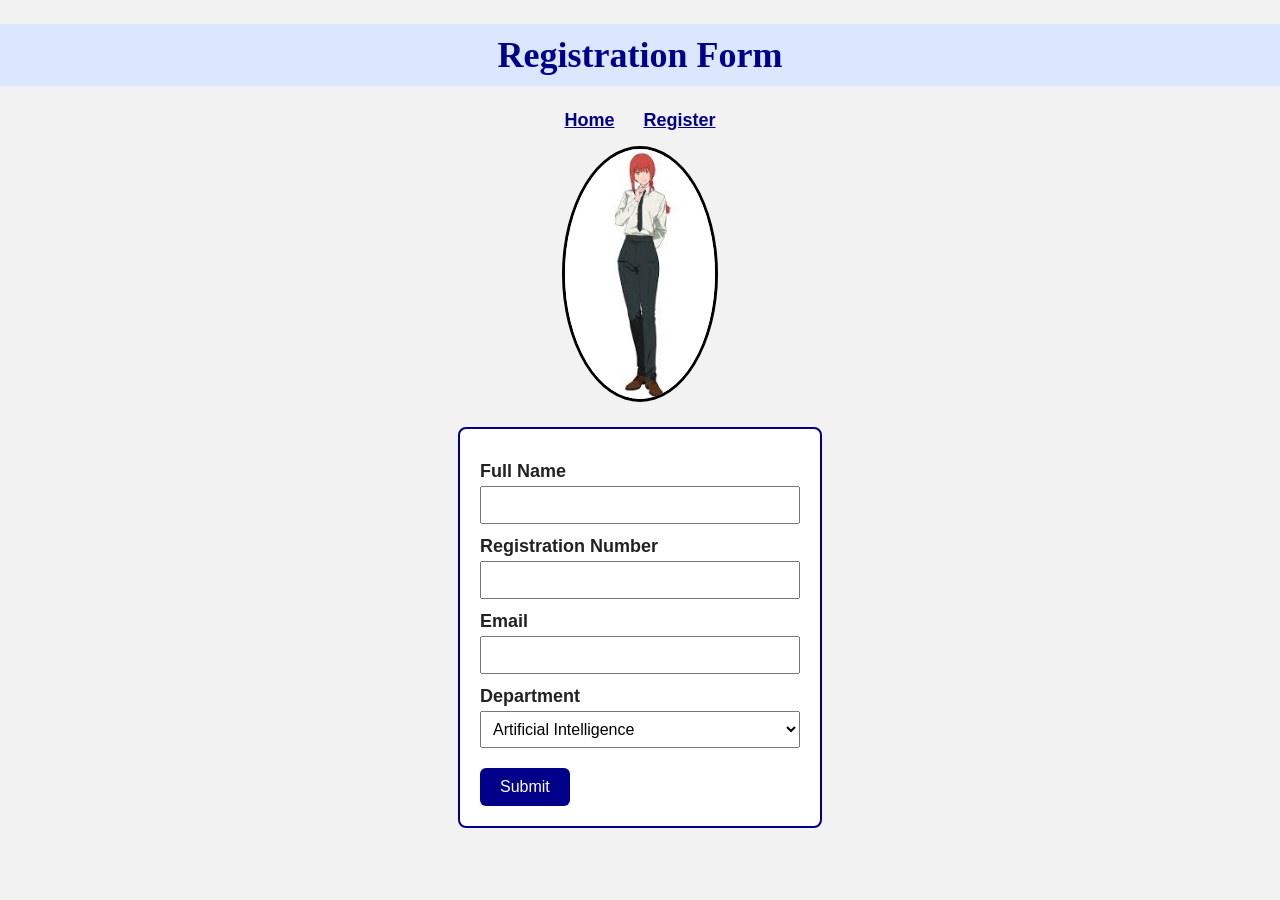
==== form.html @ 9c528d55 "Add files via upload" ====
<!DOCTYPE html>
<html lang="en">
<head>
    <meta charset="UTF-8">
    <meta name="viewport" content="width=device-width, initial-scale=1.0">
    <title>Registration Form</title>
    <link rel="stylesheet" href="styles.css">
</head>
<body>
    <h1>Registration Form</h1>

    <div class="nav">
        <a href="index.html">Home</a>
        <a href="form.html">Register</a>
    </div>

    <img src="me.jpg" alt="My photo">

    <form class="form-box" action="thanks.html" method="get">
        <label for="name">Full Name</label>
        <input type="text" id="name" name="name" required>

        <label for="regno">Registration Number</label>
        <input type="text" id="regno" name="regno" required>

        <label for="email">Email</label>
        <input type="email" id="email" name="email" required>

        <label for="dept">Department</label>
        <select id="dept" name="dept">
            <option>Artificial Intelligence</option>
            <option>Computer Science</option>
            <option>Software Engineering</option>
            <option>Information Technology</option>
        </select>

        <button type="submit">Submit</button>
    </form>
</body>
</html>
---- styles.css ----
/* Background and font */
body {
    background-color: #f2f2f2;
    font-family: Arial, sans-serif;
    font-size: 18px;
    color: #222;
    text-align: center;
    margin: 0;
    padding: 0 0 30px 0;
}

/* Hero banner (uses background image) */
.hero {
    background-color: #1f4fbf;
    background-image: url("banner.jpg");
    background-size: cover;
    background-position: center;
    height: 150px;
    display: flex;
    align-items: center;
    justify-content: center;
}

.hero h1 {
    color: white;
    background-color: transparent;
    margin: 0;
}

/* Styled headings */
h1 {
    font-family: Georgia, serif;
    font-size: 36px;
    color: darkblue;
    background-color: #dbe7ff;
    padding: 10px;
}

h2 {
    font-family: Georgia, serif;
    font-size: 28px;
    color: chocolate;
}

/* Round picture */
img {
    width: 150px;
    border: 3px solid black;
    border-radius: 50%;
}

/* Navigation links */
.nav {
    margin: 15px 0;
}

.nav a {
    margin: 0 12px;
}

a {
    color: darkblue;
    font-weight: bold;
}

/* Card (class selector) */
.card {
    width: 300px;
    margin: 20px auto;
    padding: 15px;
    border: 2px solid darkblue;
    border-radius: 8px;
    background-color: white;
}

/* Bordered form */
.form-box {
    width: 320px;
    margin: 20px auto;
    padding: 20px;
    border: 2px solid darkblue;
    border-radius: 8px;
    background-color: white;
    text-align: left;
}

.form-box label {
    display: block;
    margin-top: 12px;
    font-weight: bold;
}

.form-box input,
.form-box select {
    width: 100%;
    padding: 8px;
    margin-top: 4px;
    font-size: 16px;
    box-sizing: border-box;
}

.form-box button {
    margin-top: 20px;
    padding: 10px 20px;
    font-size: 16px;
    background-color: darkblue;
    color: white;
    border: none;
    border-radius: 6px;
    cursor: pointer;
}
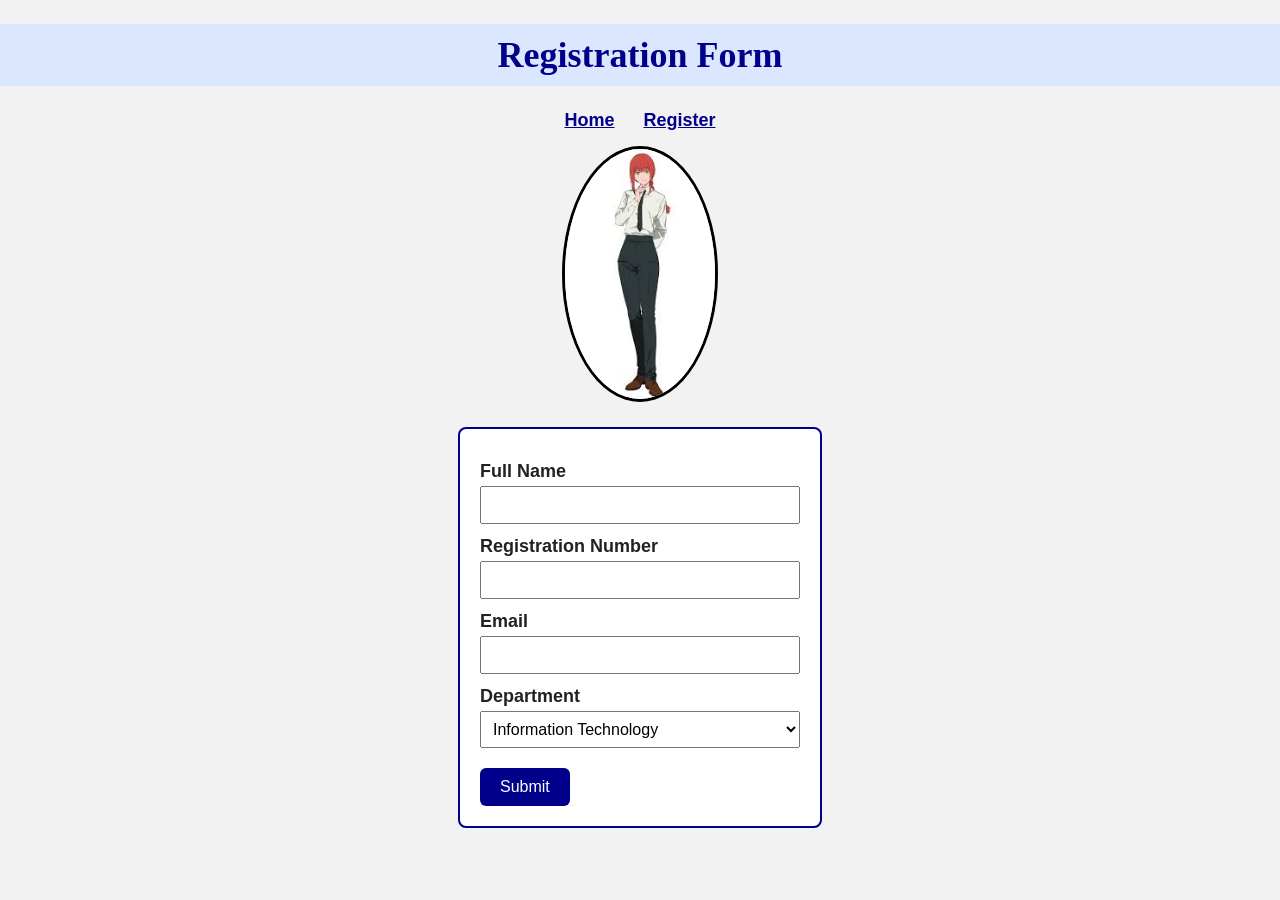
==== commit 2a59aa12: "Add files via upload" ====
--- a/form.html
+++ b/form.html
@@ -28,10 +28,10 @@
 
         <label for="dept">Department</label>
         <select id="dept" name="dept">
+            <option>Information Technology</option>
             <option>Artificial Intelligence</option>
             <option>Computer Science</option>
             <option>Software Engineering</option>
-            <option>Information Technology</option>
         </select>
 
         <button type="submit">Submit</button>
